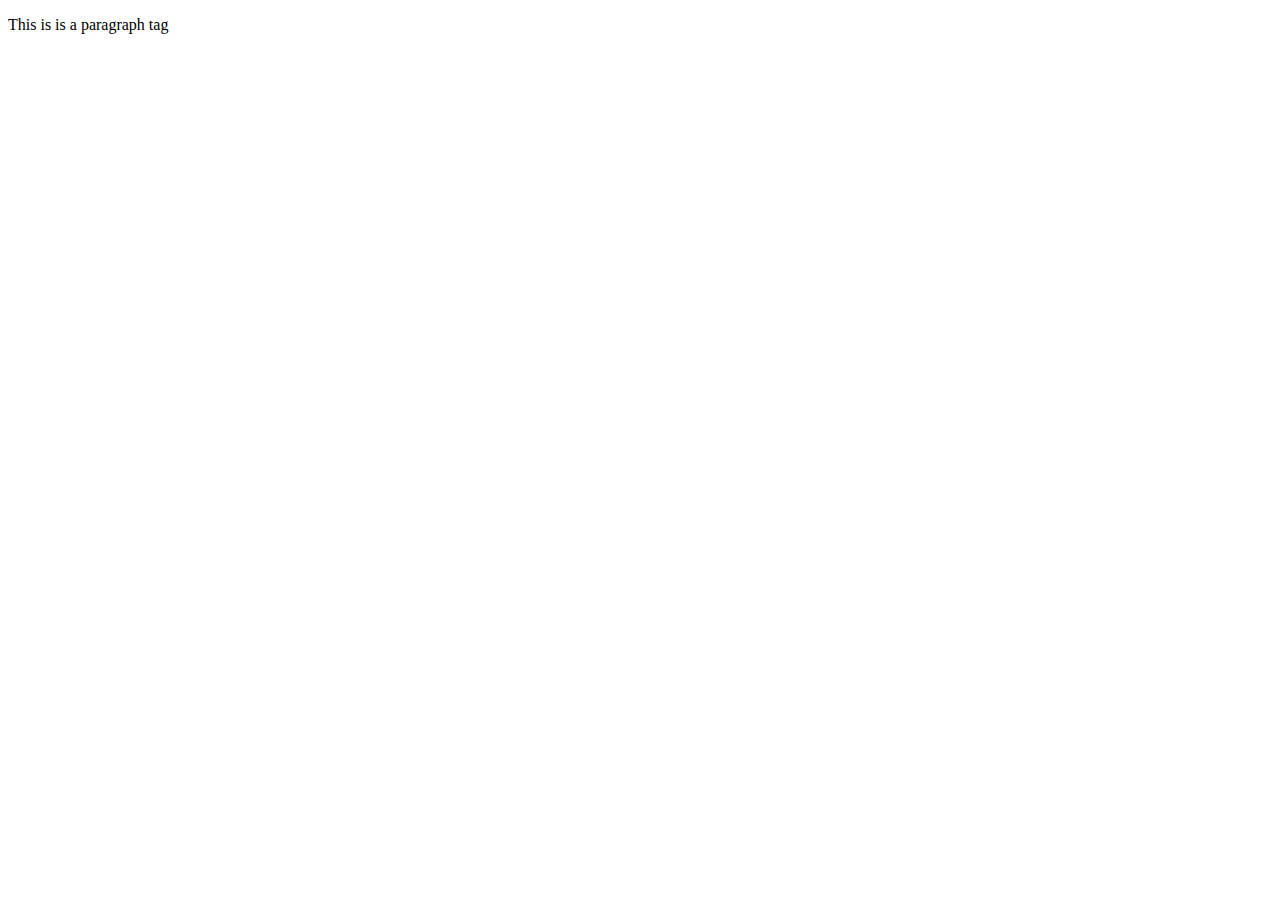
==== index.html @ 7f92c19c "Add files via upload" ====
<!DOCTYPE html>
    <!--
      -Name: [Name]
      -UnityID: [UnityID]
      -Date: [Date]
      -Assignment: [Assignment Name]
      -Description: [Assigment Description]
      -->
    <html xmlns="http://www.w3.org/1999/xhtml">
    <head>
        <meta charset="UTF-8" />
        <link href="style.css" rel="stylesheet" type="text/css" />
        <title>Your Title Here</title>
    </head>
    
    <body>
    <!-- This is a comment, you should update it to describe parts of your code -->

    <p>This is is a paragraph tag</p>    

    </body>
    
</html>
---- style.css ----
/*
 *Name: [First Last]
 *UnityID: [unityID]
 *Date: [Date Completed]
 *Assignment: [Assignment Name]
 *Description: [Assignment Description]
 */
 
p {
    property: value;
}

.class {
    property: value;
}

#id {
    property:value;
}
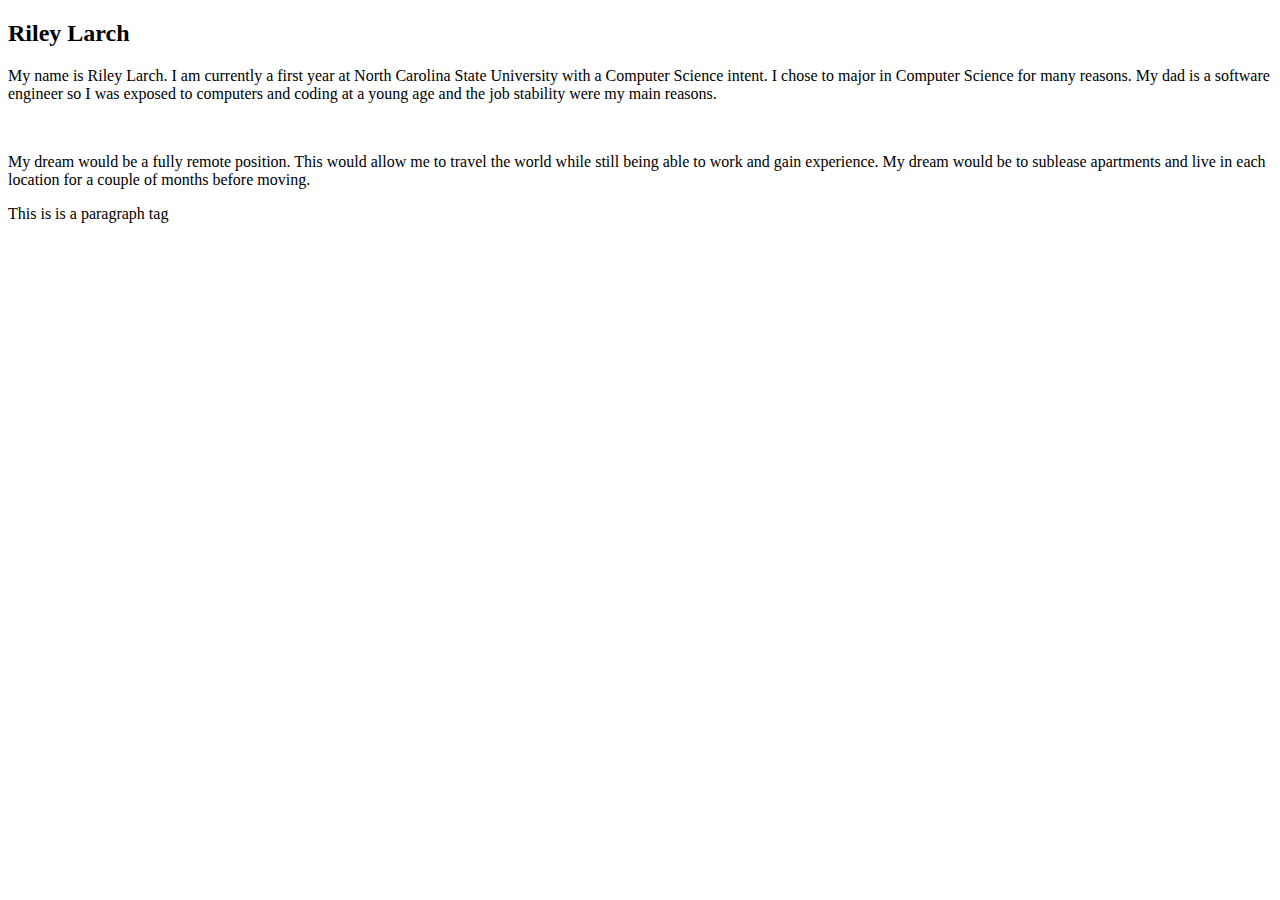
==== commit fde4b7fa: "Add files via upload" ====
--- a/index.html
+++ b/index.html
@@ -1,20 +1,35 @@
 <!DOCTYPE html>
     <!--
-      -Name: [Name]
-      -UnityID: [UnityID]
-      -Date: [Date]
-      -Assignment: [Assignment Name]
-      -Description: [Assigment Description]
+      -Name: Riley Larch
+      -UnityID: relarch
+      -Date: 2/18/2022
+      -Assignment: HTML & CSS Independent Assignment
+      -Description: Independent assignment for the HTML & CSS unit of E115
       -->
     <html xmlns="http://www.w3.org/1999/xhtml">
     <head>
         <meta charset="UTF-8" />
         <link href="style.css" rel="stylesheet" type="text/css" />
-        <title>Your Title Here</title>
+       
+       <!-- The next few lines are the title and header of my webpage -->
+        <title>About Me Page</title>
     </head>
+    <h2>Riley Larch</h2>
     
     <body>
-    <!-- This is a comment, you should update it to describe parts of your code -->
+    <!-- The next two tags are my paragraphs that will be displayed on my page -->
+    <p>
+    My name is Riley Larch. 
+    I am currently a first year at North Carolina State University with a Computer Science intent. 
+    I chose to major in Computer Science for many reasons. 
+    My dad is a software engineer so I was exposed to computers and coding at a young age and the job stability were my main reasons.
+    </p>
+    <br/>
+    <p>
+    My dream would be a fully remote position. 
+    This would allow me to travel the world while still being able to work and gain experience.
+    My dream would be to sublease apartments and live in each location for a couple of months before moving.
+    </p>
 
     <p>This is is a paragraph tag</p>    
 
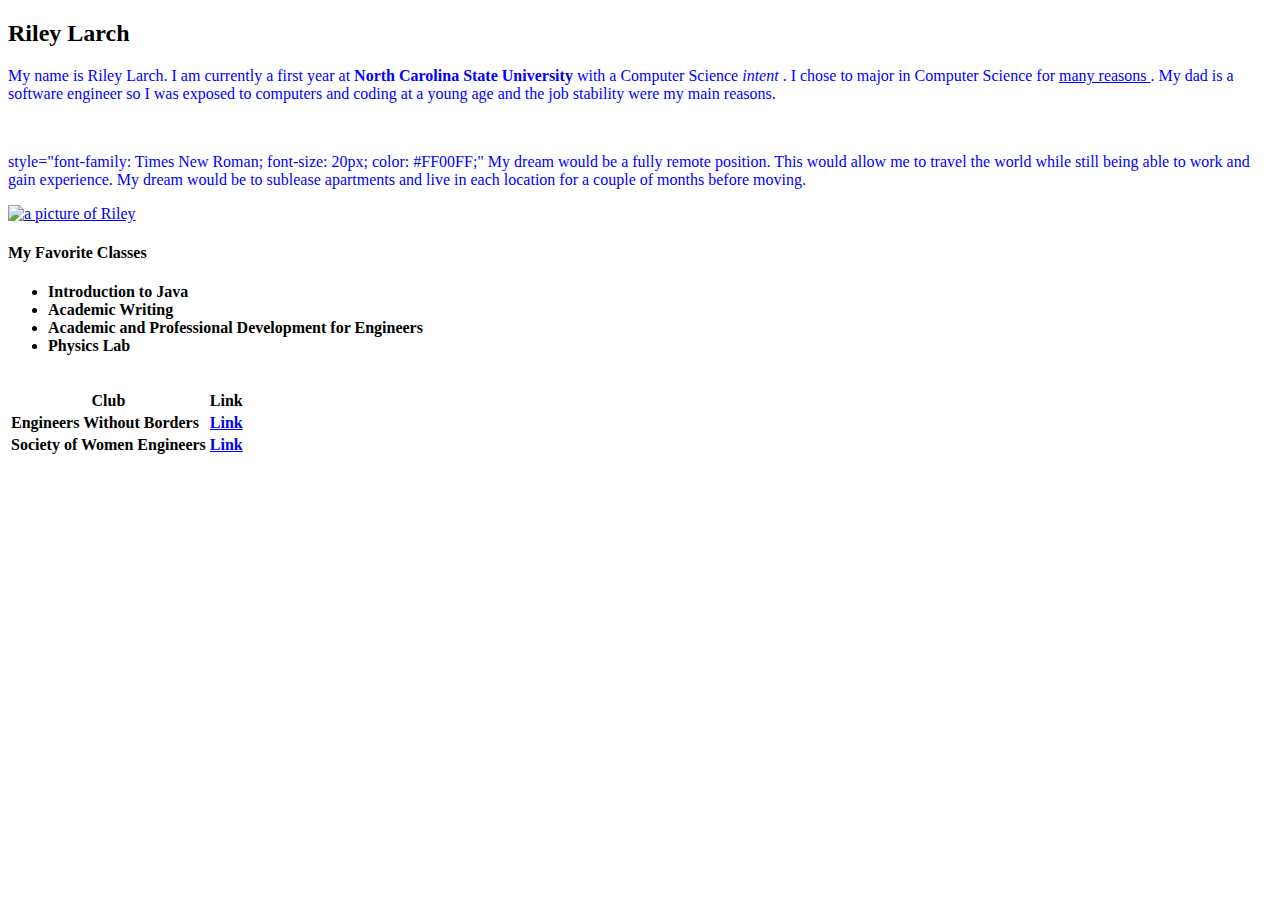
==== commit e1283a81: "Add files via upload" ====
--- a/index.html
+++ b/index.html
@@ -16,23 +16,42 @@
     </head>
     <h2>Riley Larch</h2>
     
+    
     <body>
     <!-- The next two tags are my paragraphs that will be displayed on my page -->
     <p>
     My name is Riley Larch. 
-    I am currently a first year at North Carolina State University with a Computer Science intent. 
-    I chose to major in Computer Science for many reasons. 
+    I am currently a first year at <Strong> North Carolina State University </Strong> with a Computer Science <em> intent </em>. 
+    I chose to major in Computer Science for <ins> many reasons </ins>. 
     My dad is a software engineer so I was exposed to computers and coding at a young age and the job stability were my main reasons.
     </p>
     <br/>
-    <p>
+    <p> style="font-family: Times New Roman; font-size: 20px; color: #FF00FF;"
     My dream would be a fully remote position. 
     This would allow me to travel the world while still being able to work and gain experience.
     My dream would be to sublease apartments and live in each location for a couple of months before moving.
     </p>
 
-    <p>This is is a paragraph tag</p>    
-
+	<!-- The next tag is an image with a clickable link that allows the user to email me -->
+     <a href="mailto:relarch@ncsu.edu"><img class="pic-border" src= "Riley Larch-200.jpg" alt= "a picture of Riley" id="photo-resize"></a> 
+     
+     <!-- The next tag is a list of sime of my favorite classes -->
+    <h4>My Favorite Classes<h4/>
+	 <ul>
+	 	<li>Introduction to Java</li>
+	 	<li>Academic Writing</li>
+	 	<li>Academic and Professional Development for Engineers</li>
+	 	<li>Physics Lab</li>
+	 </ul>
+	 <br />
+	
+	<!-- The next tag is a table of the clubs I am currently involved in -->
+	 <table class="table-border">
+	 <tr> <th>Club</th> <th>Link</th> </tr>
+	 <tr> <td>Engineers Without Borders</td> <td> <a href= "https://getinvolved.ncsu.edu/organization/EWB">Link</a></td> </tr>
+	 <tr> <td>Society of Women Engineers</td> <td><a href= "https://getinvolved.ncsu.edu/organization/swe">Link</a></td> </tr>
+	 </table>
+	 <br />
     </body>
     
 </html>
--- a/style.css
+++ b/style.css
@@ -1,19 +1,22 @@
 /*
- *Name: [First Last]
- *UnityID: [unityID]
- *Date: [Date Completed]
- *Assignment: [Assignment Name]
- *Description: [Assignment Description]
+ *Name: Riley Larch
+ *UnityID: relarch
+ *Date: 2/18/2022
+ *Assignment: HTML & CSS Independent Assignment
+ *Description: Independent assignment for the HTML & CSS unit of E115
  */
  
 p {
-    property: value;
+  color: #0000FF;
 }
 
 .class {
-    property: value;
+    table-border: 2px solid #000000;
+     picborder: 2px solid #008000;
 }
 
-#id {
-    property:value;
+#photo-resize {
+    max-width: 200px ; 
+    max-height: 250px ;
+    
 }
